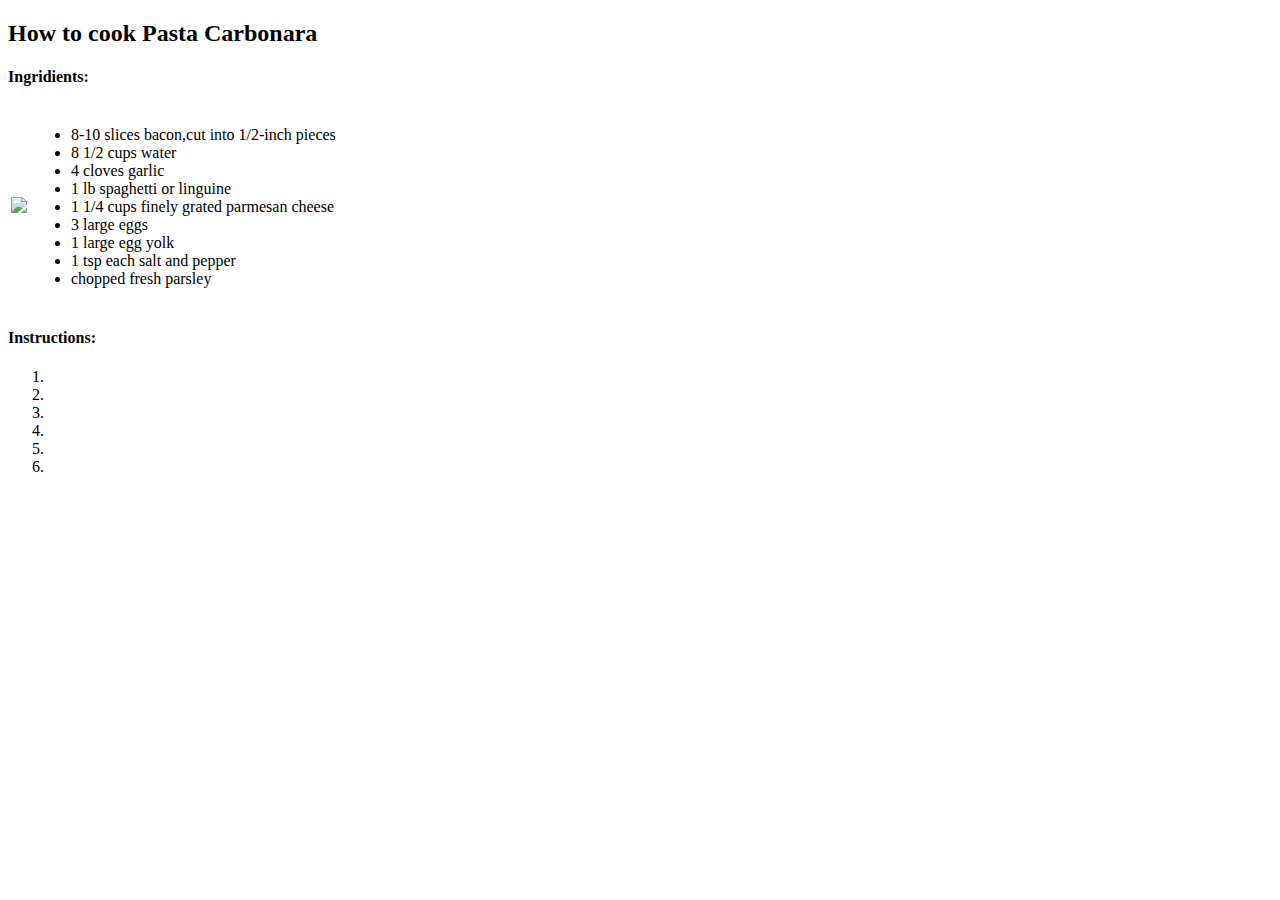
==== HomeWorkHTML.html @ f6671f3d "added HTTML" ====
<!DOCTYPE html>
<html>
<head>
    <meta charset="UTF-8">
    <title>Pasta Carbonara Recipe</title>
</head>
<body>
<h2> How to cook Pasta Carbonara </h2>
<h4>Ingridients:</h4>
<table>
     <tr>
         <td><img src="carbonara.jpg"></td>
         <td>
             <ul>
                 <li>8-10 slices bacon,cut into 1/2-inch pieces
                 <li>8 1/2 cups water
                 <li>4 cloves garlic
                 <li>1 lb spaghetti or linguine
                 <li>1 1/4 cups finely grated parmesan cheese
                 <li>3 large eggs
                 <li>1 large egg yolk
                 <li>1 tsp each salt and pepper
                 <li>chopped fresh parsley
             </li>
         </td>
     </tr>
</table>
<h4>Instructions:</h4>
<ol>
    <li>
    <li>
    <li>
    <li>
    <li>
    <li>

</ol>
</body>

</html>
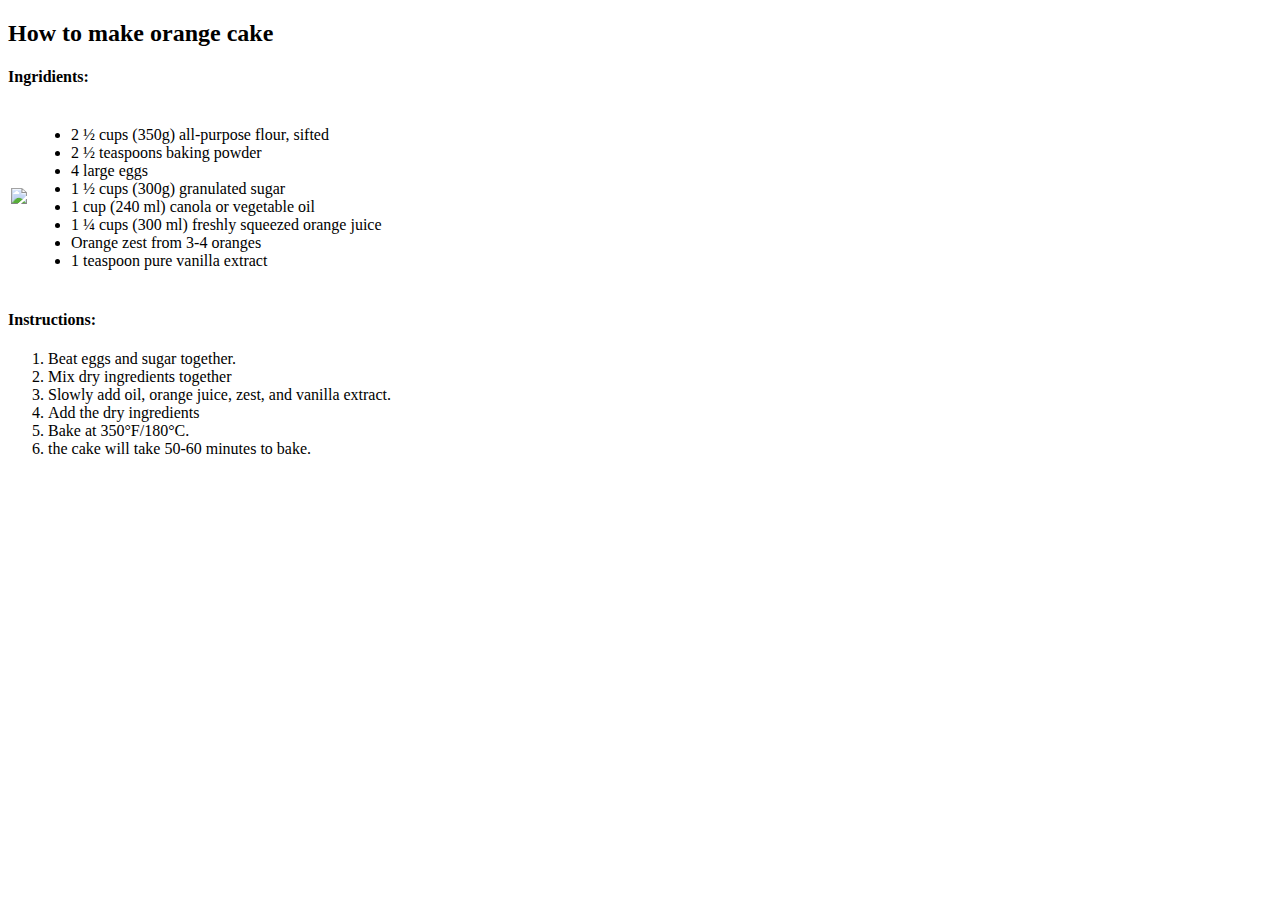
==== commit 46b83fe9: "added corrected HTTML" ====
--- a/HomeWorkHTML.html
+++ b/HomeWorkHTML.html
@@ -2,37 +2,36 @@
 <html>
 <head>
     <meta charset="UTF-8">
-    <title>Pasta Carbonara Recipe</title>
+    <title>Orange Recipe</title>
 </head>
 <body>
-<h2> How to cook Pasta Carbonara </h2>
+<h2> How to make orange cake </h2>
 <h4>Ingridients:</h4>
 <table>
      <tr>
-         <td><img src="carbonara.jpg"></td>
+         <td><img src="Moist-Orange-Cake-Recipe.jpg"></td>
          <td>
              <ul>
-                 <li>8-10 slices bacon,cut into 1/2-inch pieces
-                 <li>8 1/2 cups water
-                 <li>4 cloves garlic
-                 <li>1 lb spaghetti or linguine
-                 <li>1 1/4 cups finely grated parmesan cheese
-                 <li>3 large eggs
-                 <li>1 large egg yolk
-                 <li>1 tsp each salt and pepper
-                 <li>chopped fresh parsley
+                 <li>2 ½ cups (350g) all-purpose flour, sifted
+                 <li>2 ½ teaspoons baking powder
+                 <li>4 large eggs
+                 <li>1 ½ cups (300g) granulated sugar
+                 <li>1 cup (240 ml) canola or vegetable oil
+                 <li>1 ¼ cups (300 ml) freshly squeezed orange juice
+                 <li>Orange zest from 3-4 oranges
+                 <li>1 teaspoon pure vanilla extract
              </li>
-         </td>
+          </td>
      </tr>
 </table>
 <h4>Instructions:</h4>
 <ol>
-    <li>
-    <li>
-    <li>
-    <li>
-    <li>
-    <li>
+    <li> Beat eggs and sugar together.
+    <li> Mix dry ingredients together
+    <li> Slowly add oil, orange juice, zest, and vanilla extract.
+    <li> Add the dry ingredients
+    <li> Bake at 350°F/180°C.
+    <li> the cake will take 50-60 minutes to bake.
 
 </ol>
 </body>
